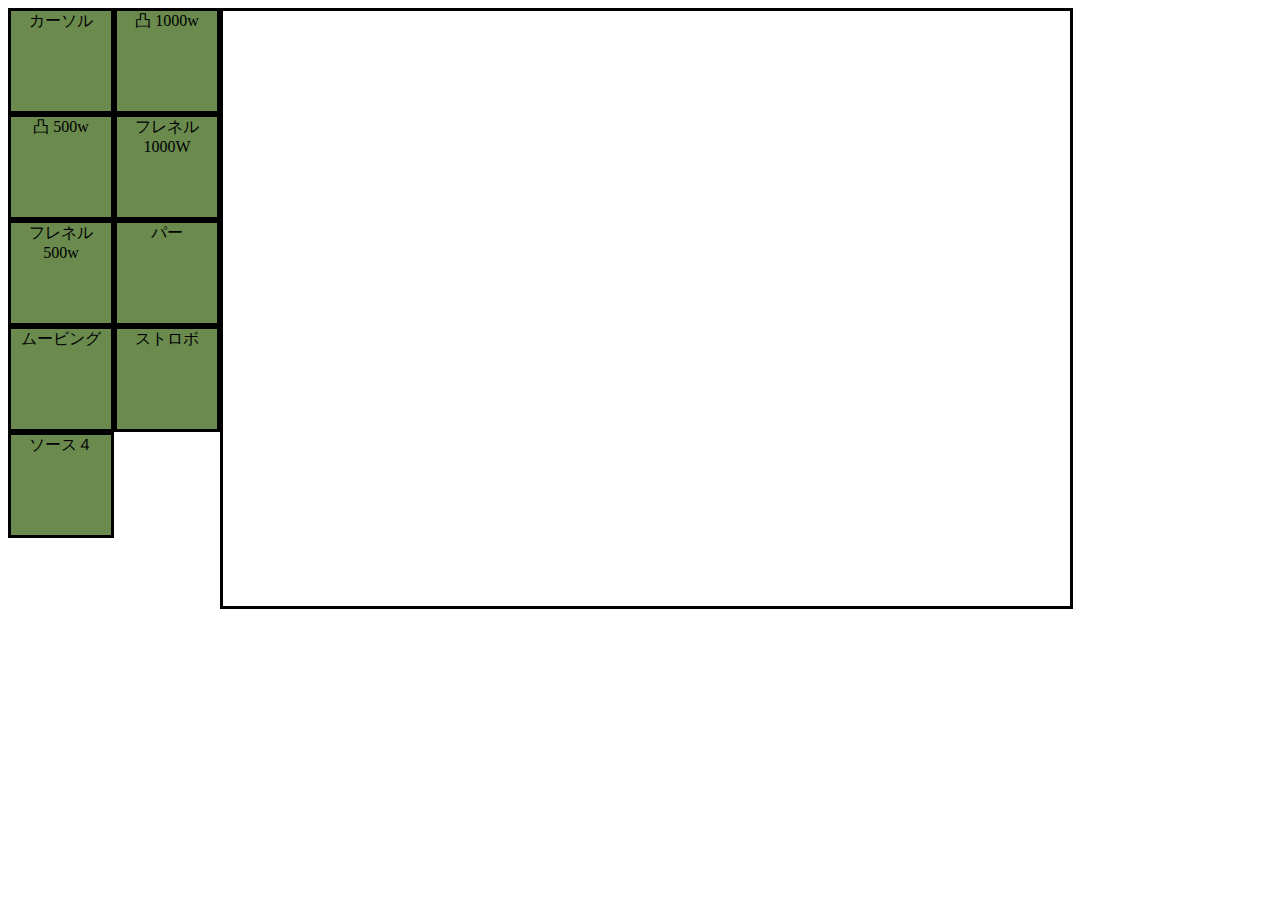
==== index.html @ 779aa605 "no message" ====
<!DOCTYPE html>
<html>
<head>
<meta http-equiv="X-UA-Compatible" content="IE=edge">
  <meta charset="utf-8">
  <title>LBT Planner</title>
  <meta name="viewport" content="width=device-width, initial-scale=1">
  <!--[if lt IE 9]>
  <script src="//cdnjs.cloudflare.com/ajax/libs/html5shiv/3.7.2/html5shiv.min.js"></script>
  <script src="//cdnjs.cloudflare.com/ajax/libs/respond.js/1.4.2/respond.min.js"></script>
  <![endif]-->
  <link href="./resource/style.css" rel="stylesheet" type="text/css">

</head>
<body>
  <div id="control">
    <div id="light-parts">
      <div id="cursor" class="toutai" onclick="activeToutai='cursor'";>カーソル</div>
      <div id="totu" class="toutai" onclick="activeToutai='totu'">凸 1000w</div>
      <div id="totu500" class="toutai" onclick="activeToutai='totu500'">凸 500w</div>
      <div id="fure" class="toutai" onclick="activeToutai='fure'">フレネル 1000W</div>
      <div id="fure500" class="toutai">フレネル 500w</div>
      <div id="par" class="toutai">パー</div>
      <div id="moving" class="toutai">ムービング</div>
      <div id="strobo" class="toutai">ストロボ</div>
      <div id="source" class="toutai">ソース４</div>
      <div id=""></div>
    </div>
  </div>
  <canvas id="main" class="canvas-area" width="847" height="595"></canvas>


  <!-- ポップアップメニュー -->
  <div class="background-popup">  <!-- 背景のサステンプレート選択 -->
    <div class="background-close-botton" onclick="$('.background-popup').css('display','none')">×</div>
    <div class="background-bottom" onclick="drowBackground('lisa')">LiSA  視聴覚</div>
    <div class="background-bottom">LiSA  体育館</div>
  </div>


<!-- SCRIPTS -->
<script src="./resource/fabric.js"></script>
<script src="./resource/main.js"></script>
<script src="./resource/background.js"></script>
<!-- <script src="http://cdnjs.cloudflare.com/ajax/libs/jquery/2.1.1/jquery.min.js"></script> -->
<script src="https://code.jquery.com/jquery-2.2.4.min.js" integrity="sha256-BbhdlvQf/xTY9gja0Dq3HiwQF8LaCRTXxZKRutelT44=" crossorigin="anonymous"></script>
<script>
// サイドメニューの表示関連のスクリプト
</script>
</body>
</html>
---- resource/style.css ----
/*LBT Planner Style CSS*/

div.canvas-container {
  box-sizing: border-box;
  width: 847px;
  height: 595px;
  float:left;
}
canvas{
  border: solid 3px #000;
}

#control{
  box-sizing: border-box;
  float:left;
  width: 212px;
  height: 595px;
  /*border: solid 3px #000;*/
}
.toutai{
  float:left;
  height: 100px;
  width: 100px;
  border: solid 3px #000;
  text-align: center;
  background-color: rgb(106, 138, 78);
}
.toutai:hover{
  background-color: rgb(99, 10, 252);
}

.canvas-area{
  float:left;
}

/*サイドメニュー関連のスタイル*/
#settings{
  box-sizing: border-box;
  /*float:left;*/
  width: 212px;
  height: 595px;
  display: none;
}

#menu{
  box-sizing: border-box;
  /*float:left;*/
  width: 212px;
  height: 56px;
}
.menu-botton{
  float:left;
  width: 100px;
  height: 50px;
  border: solid 3px #000;
  text-align: center;
  background-color: rgb(46, 193, 94);
}
.menu-botton:hover{
  background-color: rgb(17, 73, 29);
}
.side-contents{
  float: left;
}
.settings-botton{
  float:left;
  width: 100px;
  height:100px;
  border: solid 3px #000;
  text-align: center;
  background-color: rgb(46, 144, 193);
}



/*ポップアップ関連*/
.background-popup{
  position: absolute;
  top: 50px;
  left: 300px;

  height: 500px;
  width: 800px;
  background-color: rgb(209, 128, 9);
  display: none;
  opacity: 1;
}

.background-bottom{
  box-sizing: border-box;
  display: block;
  float:left;
  width:350px;
  height:100px;

  margin:30px 25px;

  border: solid 3px #000;
  text-align: center;
  background-color: rgb(106, 46, 193);
}

.background-close-botton{
  display: block;
  float: left;
  padding-left: 720px;
  height: 50px;
  width: 50px;
  text-align: center;
  font-size:5em;
}
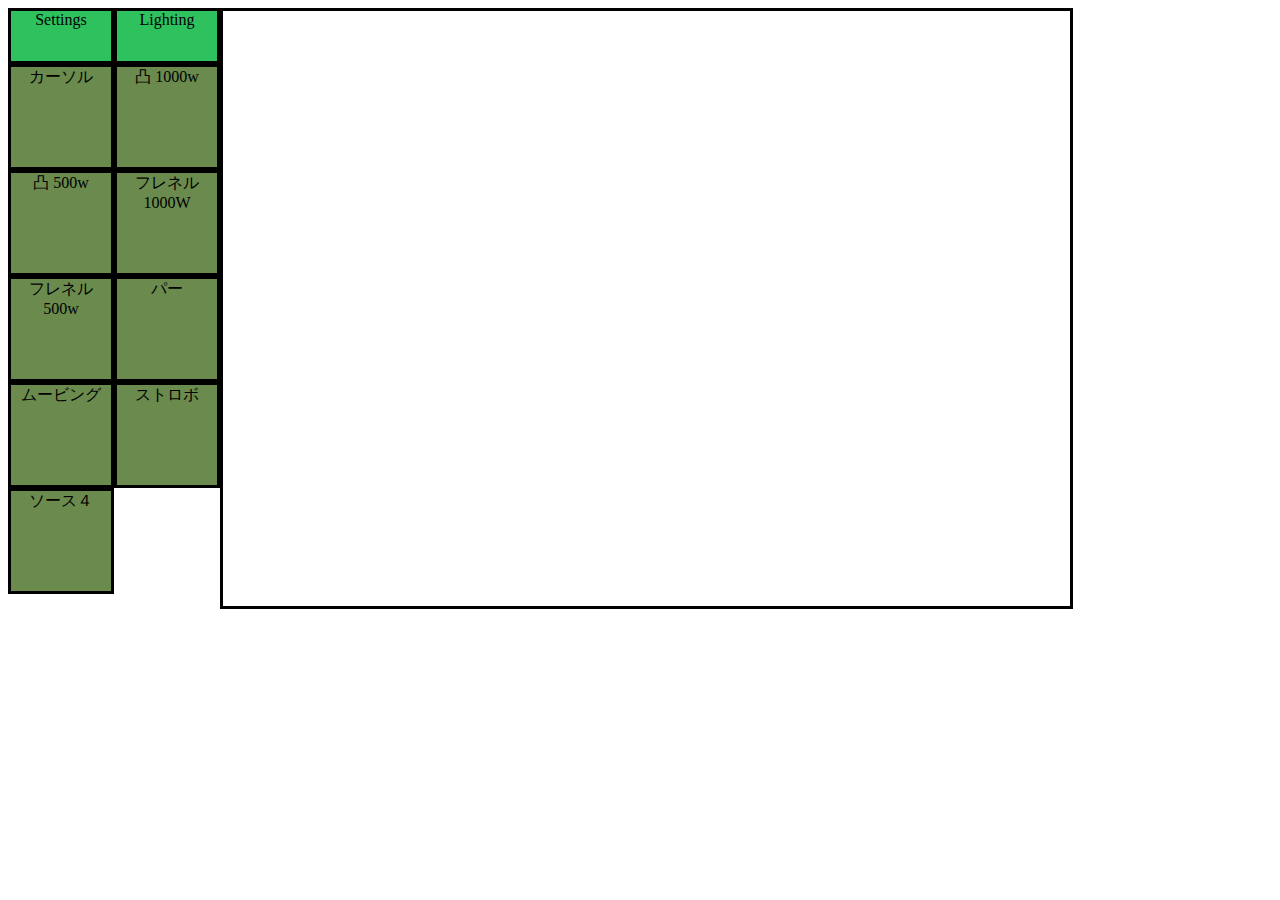
==== commit bac4ed53: "Merge branch 'gh-pages' into develop" ====
--- a/index.html
+++ b/index.html
@@ -13,18 +13,26 @@
 
 </head>
 <body>
-  <div id="control">
-    <div id="light-parts">
-      <div id="cursor" class="toutai" onclick="activeToutai='cursor'";>カーソル</div>
-      <div id="totu" class="toutai" onclick="activeToutai='totu'">凸 1000w</div>
-      <div id="totu500" class="toutai" onclick="activeToutai='totu500'">凸 500w</div>
-      <div id="fure" class="toutai" onclick="activeToutai='fure'">フレネル 1000W</div>
-      <div id="fure500" class="toutai">フレネル 500w</div>
-      <div id="par" class="toutai">パー</div>
-      <div id="moving" class="toutai">ムービング</div>
-      <div id="strobo" class="toutai">ストロボ</div>
-      <div id="source" class="toutai">ソース４</div>
-      <div id=""></div>
+  <div class="side-contents">
+    <div id="menu">
+      <div class="setting-menu menu-botton" onclick="$('#settings').css('display','block');$('#control').css('display','none')">Settings</div>
+      <div class="ligting-menu menu-botton" onclick="$('#control').css('display','block');$('#settings').css('display','none')">Lighting</div>
+    </div>
+    <div id="settings">
+      <div id="background-image-set" class="settings-botton" onclick="$('.background-popup').css('display','block')">背景バトンセット</div>
+    </div>
+    <div id="control">
+      <div id="light-parts">
+        <div id="cursor" class="toutai" onclick="activeToutaiChange('cursor')">カーソル</div>
+        <div id="totu" class="toutai" onclick="activeToutaiChange('totu')">凸 1000w</div>
+        <div id="totu500" class="toutai" onclick="activeToutaiChange('totu500')">凸 500w</div>
+        <div id="fure" class="toutai" onclick="activeToutaiChange('fure')">フレネル 1000W</div>
+        <div id="fure500" class="toutai">フレネル 500w</div>
+        <div id="par" class="toutai">パー</div>
+        <div id="moving" class="toutai">ムービング</div>
+        <div id="strobo" class="toutai">ストロボ</div>
+        <div id="source" class="toutai">ソース４</div>
+      </div>
     </div>
   </div>
   <canvas id="main" class="canvas-area" width="847" height="595"></canvas>
@@ -45,7 +53,9 @@
 <!-- <script src="http://cdnjs.cloudflare.com/ajax/libs/jquery/2.1.1/jquery.min.js"></script> -->
 <script src="https://code.jquery.com/jquery-2.2.4.min.js" integrity="sha256-BbhdlvQf/xTY9gja0Dq3HiwQF8LaCRTXxZKRutelT44=" crossorigin="anonymous"></script>
 <script>
-// サイドメニューの表示関連のスクリプト
+  $('#settings').css('display','none');
+</script>
+<script>
 </script>
 </body>
 </html>
--- a/resource/style.css
+++ b/resource/style.css
@@ -33,13 +33,11 @@
   float:left;
 }
 
-/*サイドメニュー関連のスタイル*/
 #settings{
   box-sizing: border-box;
   /*float:left;*/
   width: 212px;
   height: 595px;
-  display: none;
 }
 
 #menu{
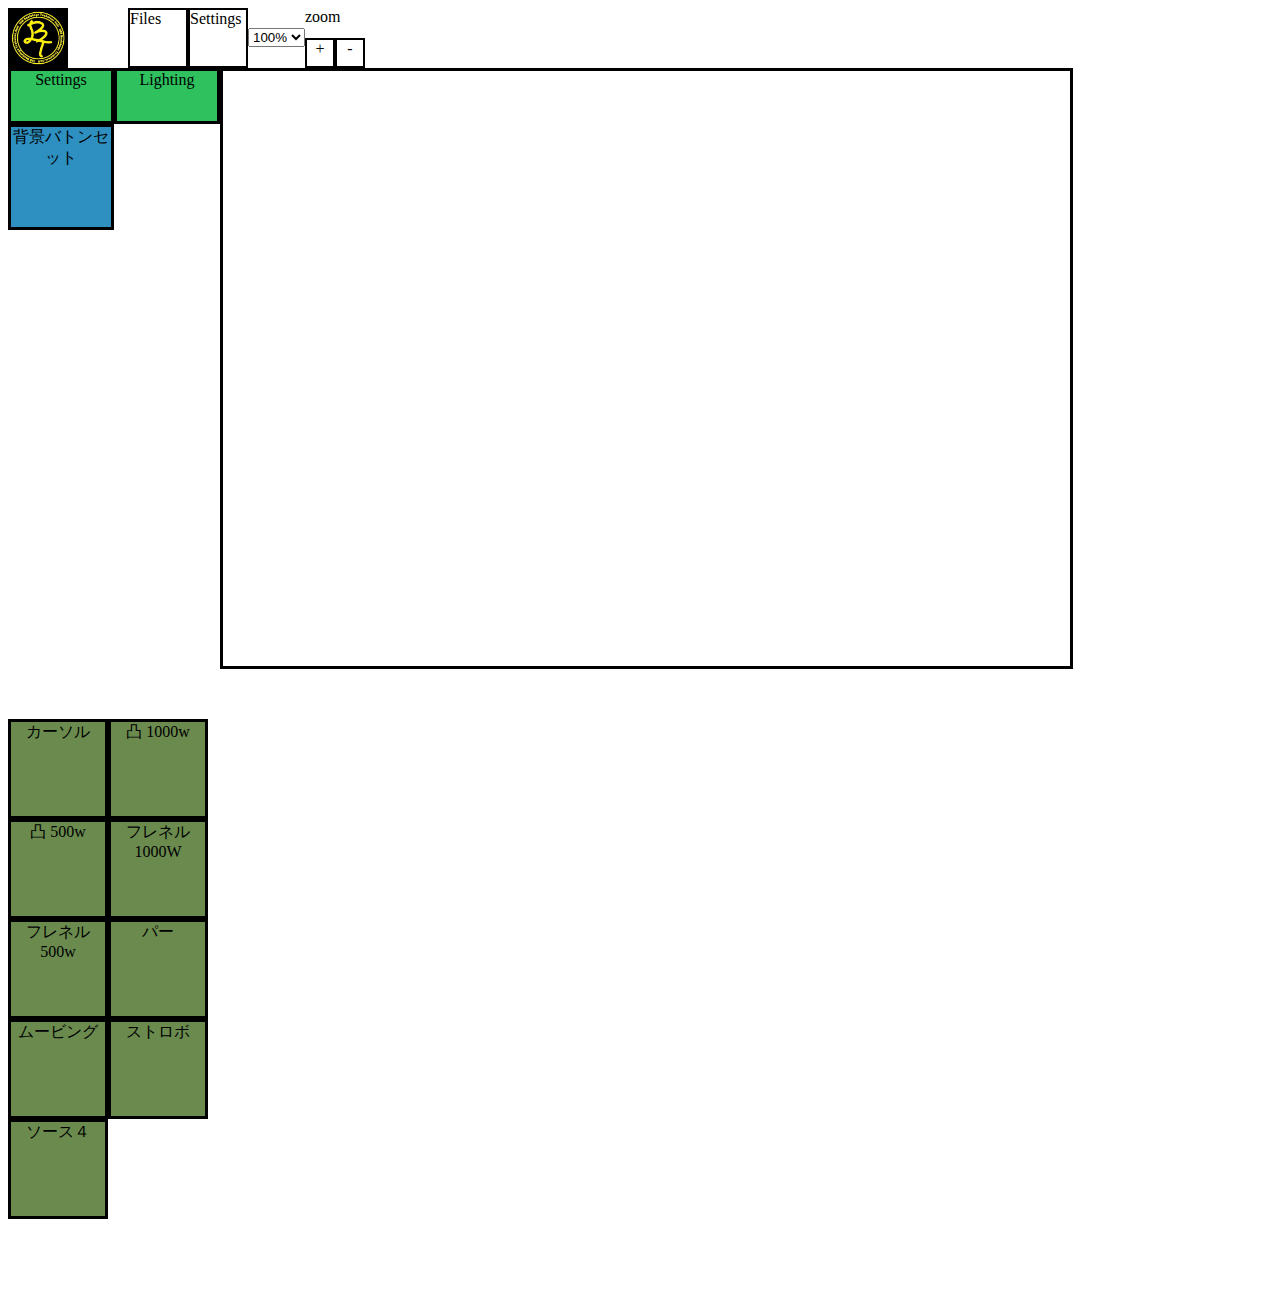
==== commit 9f72f336: "[add][update]ズーム機能の実装、UI上部にヘッダーバーを作ることを決定(UIはdrow.ioを参考にする)" ====
--- a/index.html
+++ b/index.html
@@ -13,20 +13,69 @@
 
 </head>
 <body>
+  <div>
+    <div class="header-bar">
+      <div class="h-logo">
+        <img src="./resource/logo.jpg" class="h-logo-img"/>
+      </div>
+      <div class="h-file h-botton">
+        Files
+      </div>
+      <div class="h-settings h-botton">
+        Settings
+      </div>
+      <div class="h-zoom-pull">
+        <form>
+          <select class="h-zoom-pull-value">
+            <option value="10">10%</option>
+            <option value="20">20%</option>
+            <option value="30">30%</option>
+            <option value="40">40%</option>
+            <option value="50">50%</option>
+            <option value="60">60%</option>
+            <option value="70">70%</option>
+            <option value="80">80%</option>
+            <option value="90">90%</option>
+            <option value="100" selected>100%</option>
+            <option value="110">110%</option>
+            <option value="120">120%</option>
+            <option value="130">130%</option>
+            <option value="140">140%</option>
+            <option value="150">150%</option>
+            <option value="160">160%</option>
+            <option value="170">170%</option>
+            <option value="180">180%</option>
+            <option value="190">190%</option>
+          </select>
+        </form>
+      </div>
+      <div class="h-zoom">
+        <div class="h-zoom-blank">
+          zoom
+        </div>
+        <div class="h-zoom-p">
+          +
+        </div>
+        <div class="h-zoom-m">
+          -
+        </div>
+      </div>
+    </div>
+  </div>
   <div class="side-contents">
     <div id="menu">
-      <div class="setting-menu menu-botton" onclick="$('#settings').css('display','block');$('#control').css('display','none')">Settings</div>
-      <div class="ligting-menu menu-botton" onclick="$('#control').css('display','block');$('#settings').css('display','none')">Lighting</div>
+      <div class="setting-menu menu-botton" >Settings</div>
+      <div class="ligting-menu menu-botton" >Lighting</div>
     </div>
     <div id="settings">
-      <div id="background-image-set" class="settings-botton" onclick="$('.background-popup').css('display','block')">背景バトンセット</div>
+      <div id="background-image-set" class="settings-botton" >背景バトンセット</div>
     </div>
     <div id="control">
       <div id="light-parts">
-        <div id="cursor" class="toutai" onclick="activeToutaiChange('cursor')">カーソル</div>
-        <div id="totu" class="toutai" onclick="activeToutaiChange('totu')">凸 1000w</div>
-        <div id="totu500" class="toutai" onclick="activeToutaiChange('totu500')">凸 500w</div>
-        <div id="fure" class="toutai" onclick="activeToutaiChange('fure')">フレネル 1000W</div>
+        <div id="cursor" class="toutai" >カーソル</div>
+        <div id="totu" class="toutai" >凸 1000w</div>
+        <div id="totu500" class="toutai" >凸 500w</div>
+        <div id="fure" class="toutai" >フレネル 1000W</div>
         <div id="fure500" class="toutai">フレネル 500w</div>
         <div id="par" class="toutai">パー</div>
         <div id="moving" class="toutai">ムービング</div>
@@ -40,22 +89,21 @@
 
   <!-- ポップアップメニュー -->
   <div class="background-popup">  <!-- 背景のサステンプレート選択 -->
-    <div class="background-close-botton" onclick="$('.background-popup').css('display','none')">×</div>
-    <div class="background-bottom" onclick="drowBackground('lisa')">LiSA  視聴覚</div>
+    <div class="background-close-botton" >×</div>
+    <div class="background-bottom" >LiSA  視聴覚</div>
     <div class="background-bottom">LiSA  体育館</div>
   </div>
 
 
 <!-- SCRIPTS -->
 <script src="./resource/fabric.js"></script>
-<script src="./resource/main.js"></script>
+<script src="./resource/main2.js"></script>
 <script src="./resource/background.js"></script>
 <!-- <script src="http://cdnjs.cloudflare.com/ajax/libs/jquery/2.1.1/jquery.min.js"></script> -->
-<script src="https://code.jquery.com/jquery-2.2.4.min.js" integrity="sha256-BbhdlvQf/xTY9gja0Dq3HiwQF8LaCRTXxZKRutelT44=" crossorigin="anonymous"></script>
+<!-- <script src="https://code.jquery.com/jquery-2.2.4.min.js" integrity="sha256-BbhdlvQf/xTY9gja0Dq3HiwQF8LaCRTXxZKRutelT44=" crossorigin="anonymous"></script> -->
+<script src="./resource/jquery-2.2.4.min.js"></script>
 <script>
   $('#settings').css('display','none');
 </script>
-<script>
-</script>
 </body>
 </html>
--- a/resource/style.css
+++ b/resource/style.css
@@ -18,6 +18,7 @@
   /*border: solid 3px #000;*/
 }
 .toutai{
+  box-sizing: border-box;
   float:left;
   height: 100px;
   width: 100px;
@@ -69,8 +70,54 @@
   background-color: rgb(46, 144, 193);
 }
 
-
-
+/*ヘッダーバー関連*/
+.header-bar{
+  height: 60px;
+  width: 100%
+}
+.h-logo{
+  box-sizing: border-box;
+  height: 60px;
+  width: 60px;
+  margin-right: 60px;
+  border: solid 2px #000;
+  float: left;
+}
+.h-logo-img{
+  width: 100%;
+  height: 100%;
+}
+.h-botton{
+  box-sizing: border-box;
+  height: 60px;
+  width: 60px;
+  border: solid 2px #000;
+  display: block;
+  float: left;
+}
+.h-zoom-pull-value{
+  display: block;
+  float: left;
+  margin-top:20px;
+}
+.h-zoom{
+  box-sizing: border-box;
+  height: 60px;
+  width: 100px;
+  float: left;
+}
+.h-zoom-blank{
+  box-sizing: border-box;
+  height: 30px;
+}
+.h-zoom-p,.h-zoom-m{
+  box-sizing: border-box;
+  height: 30px;
+  width: 30px;
+  float: left;
+  text-align: center;
+  border: solid 2px #000;
+}
 /*ポップアップ関連*/
 .background-popup{
   position: absolute;
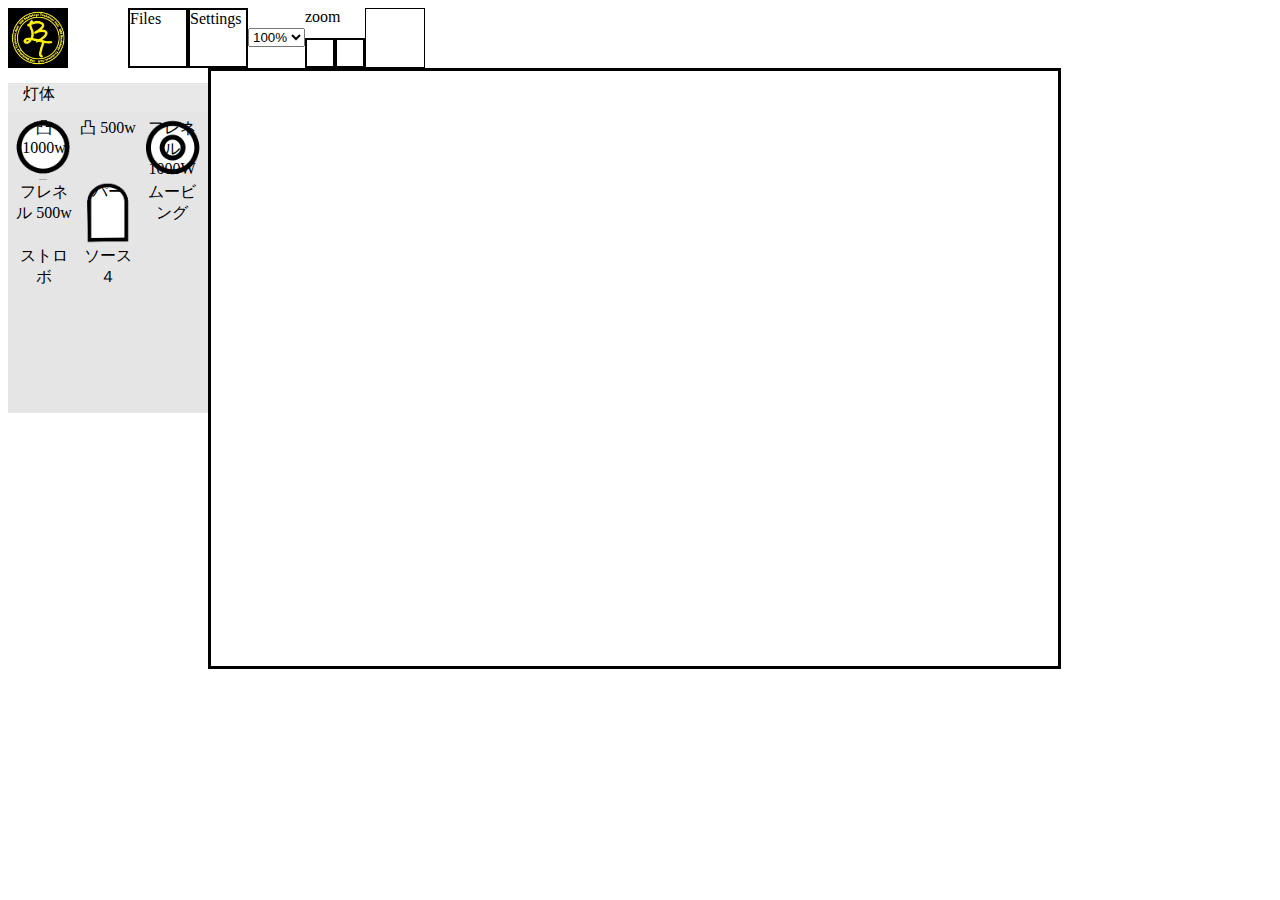
==== commit e2474ee7: "[add][update]右クリックメニューの実装、コピペ周りを要検証。背景を追加した、灯体はSVGで置くことに変更" ====
--- a/index.html
+++ b/index.html
@@ -10,19 +10,27 @@
   <script src="//cdnjs.cloudflare.com/ajax/libs/respond.js/1.4.2/respond.min.js"></script>
   <![endif]-->
   <link href="./resource/style.css" rel="stylesheet" type="text/css">
+  <!-- iconfont -->
+  <link rel="stylesheet" href="./resource/font/font-awesome-4.7.0/css/font-awesome.min.css">
 
 </head>
 <body>
-  <div>
+  <!-- ヘッダーメニュー -->
     <div class="header-bar">
       <div class="h-logo">
         <img src="./resource/logo.jpg" class="h-logo-img"/>
       </div>
       <div class="h-file h-botton">
-        Files
+        <i class="fa fa-file fa-2x"></i>
+        <div class="h-file-text">
+          Files
+        </div>
       </div>
       <div class="h-settings h-botton">
-        Settings
+        <i class="fa fa-cog h-setting-icon fa-2x"></i>
+        <div class="h-setting-text">
+          Settings
+        </div>
       </div>
       <div class="h-zoom-pull">
         <form>
@@ -54,37 +62,80 @@
           zoom
         </div>
         <div class="h-zoom-p">
-          +
+          <i class="fa fa-search-plus fa-2x"></i>
         </div>
         <div class="h-zoom-m">
-          -
+          <i class="fa fa-search-minus fa-2x"></i>
         </div>
       </div>
+      <div class="h-delete-objects">
+        <i class="fa fa-trash-o fa-2x"></i>
+      </div>
+    </div>
+
+
+  <!-- サイドメニュー -->
+  <div class="side-contents">
+    <div class="s-light-parts-title">
+      <i class="s-light-parts-title-icon fa fa-caret-down fa-lg"></i>
+      <div class="s-light-parts-title-text">
+        灯体
+      </div>
+    </div>
+    <div class="s-light-parts-contents">
+      <div class="totu toutai" >凸 1000w</div>
+      <div class="totu500 toutai" >凸 500w</div>
+      <div class="fure toutai" >フレネル 1000W</div>
+      <div class="fure500 toutai">フレネル 500w</div>
+      <div class="par toutai">パー</div>
+      <div class="moving toutai">ムービング</div>
+      <div class="strobo toutai">ストロボ</div>
+      <div class="source4 toutai">ソース４</div>
     </div>
   </div>
-  <div class="side-contents">
-    <div id="menu">
-      <div class="setting-menu menu-botton" >Settings</div>
-      <div class="ligting-menu menu-botton" >Lighting</div>
-    </div>
-    <div id="settings">
-      <div id="background-image-set" class="settings-botton" >背景バトンセット</div>
-    </div>
-    <div id="control">
-      <div id="light-parts">
-        <div id="cursor" class="toutai" >カーソル</div>
-        <div id="totu" class="toutai" >凸 1000w</div>
-        <div id="totu500" class="toutai" >凸 500w</div>
-        <div id="fure" class="toutai" >フレネル 1000W</div>
-        <div id="fure500" class="toutai">フレネル 500w</div>
-        <div id="par" class="toutai">パー</div>
-        <div id="moving" class="toutai">ムービング</div>
-        <div id="strobo" class="toutai">ストロボ</div>
-        <div id="source" class="toutai">ソース４</div>
-      </div>
-    </div>
-  </div>
+
+  <!-- メインフィールド -->
   <canvas id="main" class="canvas-area" width="847" height="595"></canvas>
+  <!-- <img src="./resource/img/plan-base.png" id="my-image" class="preLoad-img"> -->
+  <img src="./resource/svg/base.svg" id="my-image" class="preLoad-img">
+
+
+  <!-- 右クリックメニュー -->
+  <table class="right-click-menu">
+    <tr class="rc-copy rc-menu">
+      <td class="icon">
+        <i class="fa fa-copy fa-lg rc-icon"></i>
+      </td>
+      <td class="text-l">
+        コピー
+      </td>
+      <td class="text-r">
+        Ctrl+C
+      </td>
+    </tr>
+    <tr class="rc-paste rc-menu">
+      <td class="icon">
+        <i class="fa fa-paste fa-lg rc-icon"></i>
+      </td>
+      <td class="text-l">
+        ペースト
+      </td>
+      <td class="text-r">
+        Ctrl+V
+      </td>
+    </tr>
+    <tr class="rc-delete rc-menu">
+      <td class="icon">
+        <i class="fa fa-trash-o fa-lg rc-icon"></i>
+      </td>
+      <td class="text-l">
+        削除
+      </td>
+      <td class="text-r">
+        Delete
+      </td>
+    </tr>
+  </table>
 
 
   <!-- ポップアップメニュー -->
--- a/resource/style.css
+++ b/resource/style.css
@@ -1,74 +1,4 @@
 /*LBT Planner Style CSS*/
-
-div.canvas-container {
-  box-sizing: border-box;
-  width: 847px;
-  height: 595px;
-  float:left;
-}
-canvas{
-  border: solid 3px #000;
-}
-
-#control{
-  box-sizing: border-box;
-  float:left;
-  width: 212px;
-  height: 595px;
-  /*border: solid 3px #000;*/
-}
-.toutai{
-  box-sizing: border-box;
-  float:left;
-  height: 100px;
-  width: 100px;
-  border: solid 3px #000;
-  text-align: center;
-  background-color: rgb(106, 138, 78);
-}
-.toutai:hover{
-  background-color: rgb(99, 10, 252);
-}
-
-.canvas-area{
-  float:left;
-}
-
-#settings{
-  box-sizing: border-box;
-  /*float:left;*/
-  width: 212px;
-  height: 595px;
-}
-
-#menu{
-  box-sizing: border-box;
-  /*float:left;*/
-  width: 212px;
-  height: 56px;
-}
-.menu-botton{
-  float:left;
-  width: 100px;
-  height: 50px;
-  border: solid 3px #000;
-  text-align: center;
-  background-color: rgb(46, 193, 94);
-}
-.menu-botton:hover{
-  background-color: rgb(17, 73, 29);
-}
-.side-contents{
-  float: left;
-}
-.settings-botton{
-  float:left;
-  width: 100px;
-  height:100px;
-  border: solid 3px #000;
-  text-align: center;
-  background-color: rgb(46, 144, 193);
-}
 
 /*ヘッダーバー関連*/
 .header-bar{
@@ -95,6 +25,9 @@
   display: block;
   float: left;
 }
+i.h-setting-icon{
+  size:10px;
+}
 .h-zoom-pull-value{
   display: block;
   float: left;
@@ -103,12 +36,14 @@
 .h-zoom{
   box-sizing: border-box;
   height: 60px;
-  width: 100px;
+  width: 60px;
   float: left;
 }
 .h-zoom-blank{
   box-sizing: border-box;
   height: 30px;
+  width: 60px;
+  float: left;
 }
 .h-zoom-p,.h-zoom-m{
   box-sizing: border-box;
@@ -117,8 +52,142 @@
   float: left;
   text-align: center;
   border: solid 2px #000;
-}
-/*ポップアップ関連*/
+  float: left;
+}
+.h-delete-objects{
+  box-sizing: border-box;
+  width: 60px;
+  height: 60px;
+  float: left;
+  border: solid 1px #000;
+}
+
+/* サイドメニュー関連 */
+.side-contents{
+  box-sizing: border-box;
+  float: left;
+  width: 200px;
+}
+.s-light-parts-title{
+  box-sizing: border-box;
+  height: 30px;
+  width: 200px;
+  background-color: #e8e8e8;
+  border-top: #e5e5e5 solid 1px;
+  border-bottom: #e5e5e5 solid 1px;
+  margin-top: 15px;
+  padding-left: 5px;
+}
+.s-light-parts-title-icon{
+  float: left;
+  padding-left: 5px;
+}
+.s-light-parts-title-text{
+  float: left;
+  padding-left: 10px;
+}
+.s-light-parts-title:hover{
+  background-color: #c5c5c5;
+}
+.s-light-parts-contents{
+  width: 200px;
+  height: 300px;
+  box-sizing: border-box;
+  padding: 4px;
+  background-color: #e5e5e5;
+}
+.toutai{
+  box-sizing: border-box;
+  float:left;
+  height: 64px;
+  width: 64px;
+  text-align: center;
+  background-color: #e5e5e5;
+  border: solid 1px #e5e5e5;
+  border-radius: 3px;
+}
+.toutai:hover{
+  background-color: #c5c5c5;
+  border: solid #000 1px;
+}
+  /* 灯体 */
+  .totu{
+    background-image: url("./img/totu.png");
+    background-size: contain;
+  }
+  .totu500{
+    background-image: url("./img/totu500.png");
+    background-size: contain;
+  }
+  .fure{
+    background-image: url("./img/fure.png");
+    background-size: contain;
+  }
+  .fure500{
+    background-image: url("./img/fure500.png");
+    background-size: contain;
+  }
+  .par{
+    background-image: url("./img/par.png");
+    background-size: contain;
+  }
+  .moving{
+    background-image: url("./img/moving.png");
+    background-size: contain;
+  }
+  .strobo{
+    background-image: url("./img/strobo.png");
+    background-size: contain;
+  }
+  .source4{
+    background-image: url("./img/source4.png");
+    background-size: contain;
+  }
+/* メインフィールド */
+.canvas-area{
+  float:left;
+}
+div.canvas-container {
+  box-sizing: border-box;
+  width: 847px;
+  height: 595px;
+  float:left;
+}
+canvas{
+  border: solid 3px #000;
+}
+canvas.lower-canvas{
+  background:rgb(182, 182, 182);
+}
+
+/* 右クリックメニュー */
+.right-click-menu{
+  display: none;
+
+  position: fixed;
+  background: #fff;
+}
+.right-click-menu td{
+  border: 0px  solid;
+  margin: 0px;
+}
+.rc-menu{
+  width: 240px;
+  height: 30px;
+  background: #FFF;
+  margin-left: 8px;
+}
+.icon{
+  width: 20px;
+}
+.text-l{
+  width: 80px;
+  padding-left: 8px;
+}
+tr > td:hover{
+  background-color: #e5e5e5;
+}
+/* ポップアップ関連 */
 .background-popup{
   position: absolute;
   top: 50px;
@@ -130,21 +199,16 @@
   display: none;
   opacity: 1;
 }
-
 .background-bottom{
   box-sizing: border-box;
   display: block;
   float:left;
   width:350px;
   height:100px;
-
   margin:30px 25px;
-
   border: solid 3px #000;
-  text-align: center;
   background-color: rgb(106, 46, 193);
 }
-
 .background-close-botton{
   display: block;
   float: left;
@@ -154,3 +218,8 @@
   text-align: center;
   font-size:5em;
 }
+
+/* プリロード画像 */
+.preLoad-img{
+  display: none;
+}
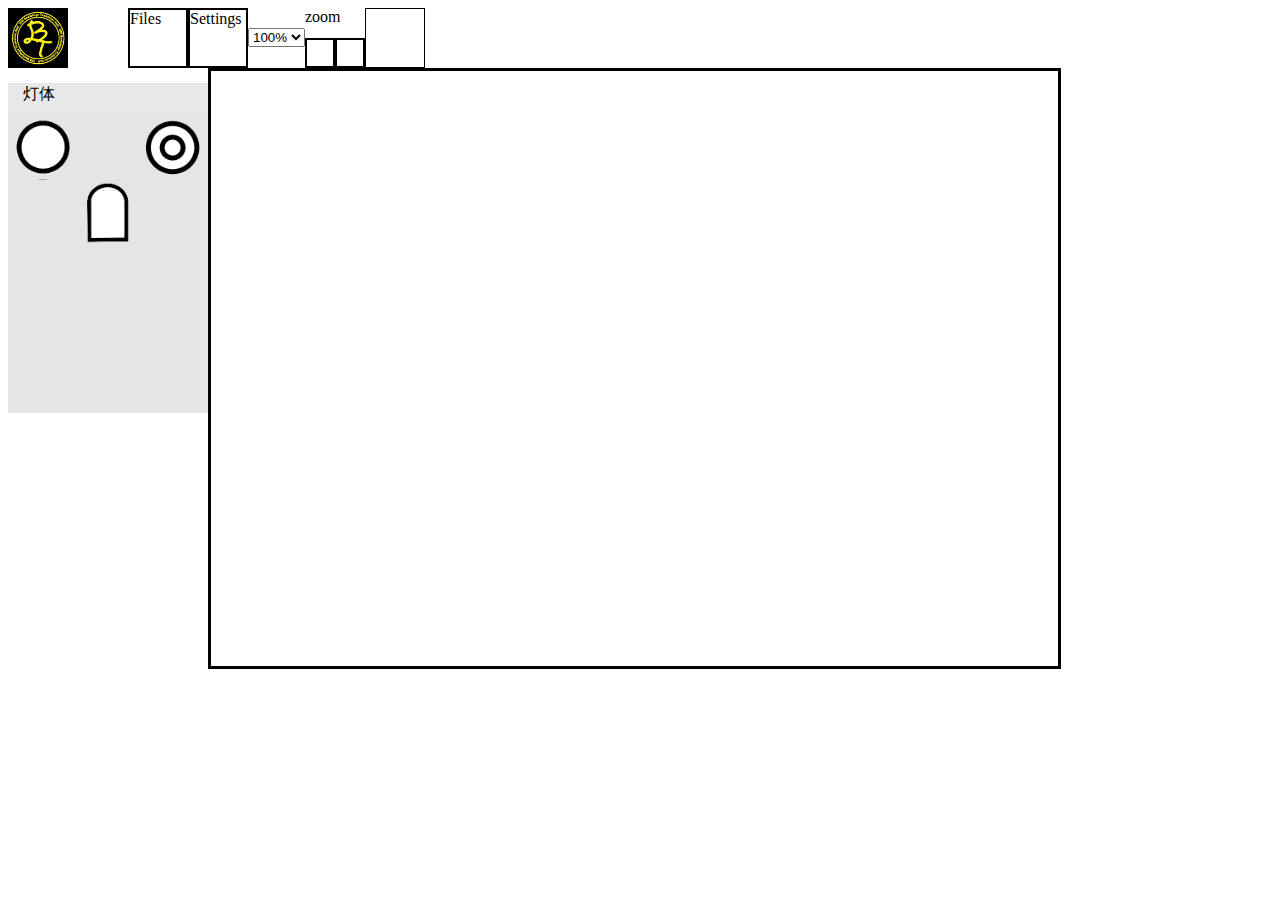
==== commit 36f8a92f: "[update]プルダウンメニューの拡大倍率の数値を大まかに変更" ====
--- a/index.html
+++ b/index.html
@@ -35,25 +35,14 @@
       <div class="h-zoom-pull">
         <form>
           <select class="h-zoom-pull-value">
-            <option value="10">10%</option>
-            <option value="20">20%</option>
-            <option value="30">30%</option>
-            <option value="40">40%</option>
-            <option value="50">50%</option>
-            <option value="60">60%</option>
-            <option value="70">70%</option>
-            <option value="80">80%</option>
-            <option value="90">90%</option>
             <option value="100" selected>100%</option>
-            <option value="110">110%</option>
             <option value="120">120%</option>
-            <option value="130">130%</option>
             <option value="140">140%</option>
-            <option value="150">150%</option>
             <option value="160">160%</option>
-            <option value="170">170%</option>
             <option value="180">180%</option>
-            <option value="190">190%</option>
+            <option value="200">200%</option>
+            <option value="220">220%</option>
+            <option value="240">240%</option>
           </select>
         </form>
       </div>
@@ -83,21 +72,21 @@
       </div>
     </div>
     <div class="s-light-parts-contents">
-      <div class="totu toutai" >凸 1000w</div>
-      <div class="totu500 toutai" >凸 500w</div>
-      <div class="fure toutai" >フレネル 1000W</div>
-      <div class="fure500 toutai">フレネル 500w</div>
-      <div class="par toutai">パー</div>
-      <div class="moving toutai">ムービング</div>
-      <div class="strobo toutai">ストロボ</div>
-      <div class="source4 toutai">ソース４</div>
+      <div class="totu toutai" ></div>
+      <div class="totu500 toutai" ></div>
+      <div class="fure toutai" ></div>
+      <div class="fure500 toutai"></div>
+      <div class="par toutai"></div>
+      <div class="moving toutai"></div>
+      <div class="strobo toutai"></div>
+      <div class="source4 toutai"></div>
     </div>
   </div>
 
   <!-- メインフィールド -->
   <canvas id="main" class="canvas-area" width="847" height="595"></canvas>
   <!-- <img src="./resource/img/plan-base.png" id="my-image" class="preLoad-img"> -->
-  <img src="./resource/svg/base.svg" id="my-image" class="preLoad-img">
+  <img src="./resource/svg/base-2.svg" id="my-image" class="preLoad-img">
 
 
   <!-- 右クリックメニュー -->
@@ -135,6 +124,17 @@
         Delete
       </td>
     </tr>
+    <tr class="rc-group rc-menu">
+      <td class="icon">
+        <i class="fa fa-object-group fa-lg rc-icon"></i>
+      </td>
+      <td class="text-l">
+        グループ化
+      </td>
+      <td class="text-r">
+        Ctrl+G
+      </td>
+    </tr>
   </table>
 
 
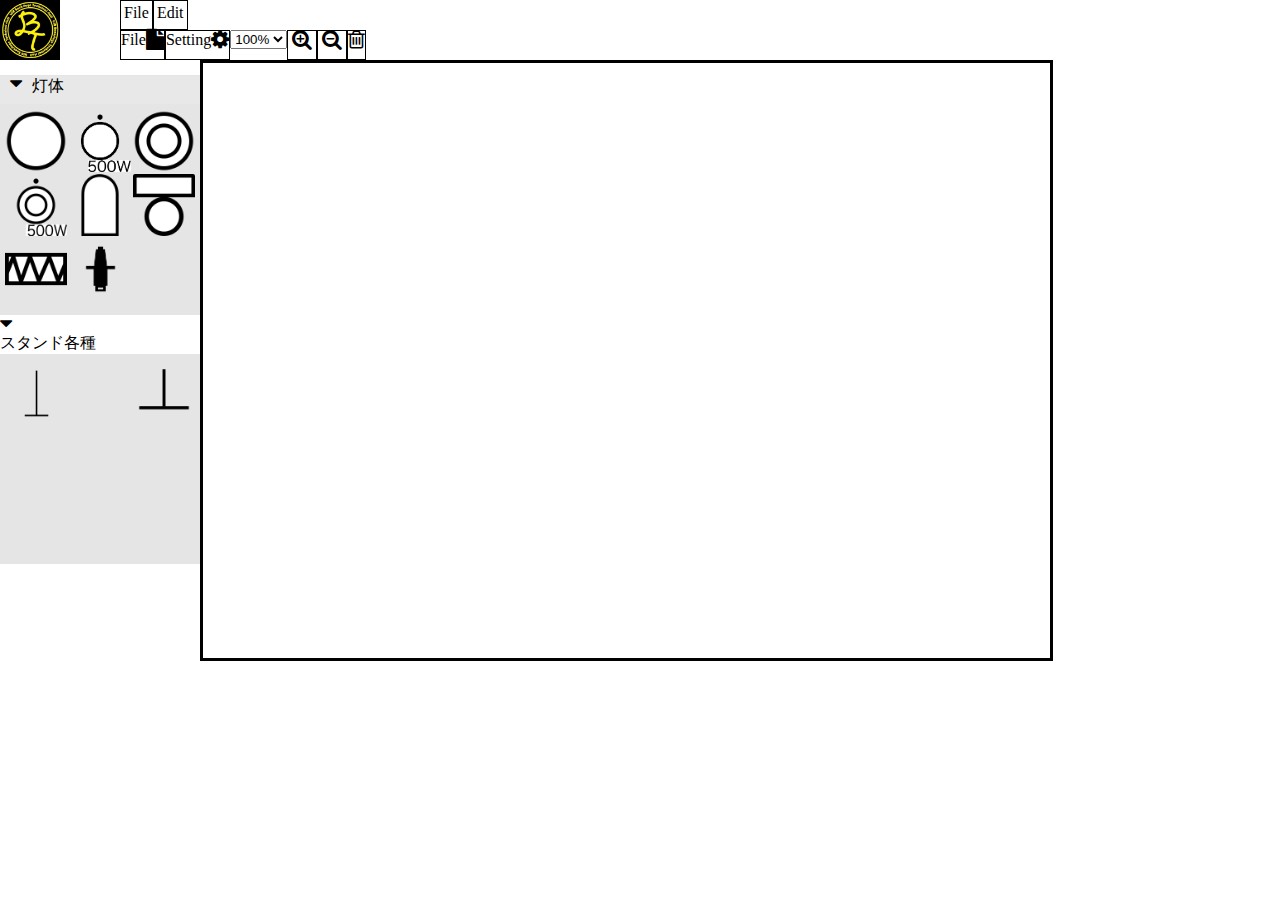
==== commit 130929a3: "Merge branch 'feature/UI_html' into origin/develop" ====
--- a/index.html
+++ b/index.html
@@ -18,68 +18,78 @@
   <!-- ヘッダーメニュー -->
     <div class="header-bar">
       <div class="h-logo">
-        <img src="./resource/logo.jpg" class="h-logo-img"/>
+        <img src="./resource/img/logo.jpg" class="h-logo-img"/>
       </div>
-      <div class="h-file h-botton">
-        <i class="fa fa-file fa-2x"></i>
-        <div class="h-file-text">
-          Files
+      <div class="h-menu-bar-flame">
+        <div class="h-menu-bar">
+          <div class="hm-file hm-botton">File</div>
+          <div class="hm-edit hm-botton">Edit</div>
         </div>
-      </div>
-      <div class="h-settings h-botton">
-        <i class="fa fa-cog h-setting-icon fa-2x"></i>
-        <div class="h-setting-text">
-          Settings
+        <div class="h-control-bar">
+          <div class="h-file h-botton">
+            <i class="fa fa-file fa-lg"></i>
+            <div class="h-text">File</div>
+          </div>
+          <div class="h-settings h-botton">
+            <i class="fa fa-cog h-setting-icon fa-lg"></i>
+            <div class="h-text">Setting</div>
+          </div>
+          <div class="h-zoom-pull">
+            <form>
+              <select class="h-zoom-pull-value">
+                <option value="100" selected>100%</option>
+                <option value="120">120%</option>
+                <option value="140">140%</option>
+                <option value="160">160%</option>
+                <option value="180">180%</option>
+                <option value="200">200%</option>
+                <option value="220">220%</option>
+                <option value="240">240%</option>
+              </select>
+            </form>
+          </div>
+          <div class="h-zoom">
+            <div class="h-zoom-p">
+              <i class="fa fa-search-plus fa-lg"></i>
+            </div>
+            <div class="h-zoom-m">
+              <i class="fa fa-search-minus fa-lg"></i>
+            </div>
+          </div>
+          <div class="h-delete-objects h-botton">
+            <i class="fa fa-trash-o fa-lg"></i>
+          </div>
         </div>
-      </div>
-      <div class="h-zoom-pull">
-        <form>
-          <select class="h-zoom-pull-value">
-            <option value="100" selected>100%</option>
-            <option value="120">120%</option>
-            <option value="140">140%</option>
-            <option value="160">160%</option>
-            <option value="180">180%</option>
-            <option value="200">200%</option>
-            <option value="220">220%</option>
-            <option value="240">240%</option>
-          </select>
-        </form>
-      </div>
-      <div class="h-zoom">
-        <div class="h-zoom-blank">
-          zoom
-        </div>
-        <div class="h-zoom-p">
-          <i class="fa fa-search-plus fa-2x"></i>
-        </div>
-        <div class="h-zoom-m">
-          <i class="fa fa-search-minus fa-2x"></i>
-        </div>
-      </div>
-      <div class="h-delete-objects">
-        <i class="fa fa-trash-o fa-2x"></i>
       </div>
     </div>
 
 
   <!-- サイドメニュー -->
   <div class="side-contents">
-    <div class="s-light-parts-title">
-      <i class="s-light-parts-title-icon fa fa-caret-down fa-lg"></i>
-      <div class="s-light-parts-title-text">
-        灯体
-      </div>
+    <div class="s-light-parts-title s-title">
+      <i class="s-light-parts-title-icon fa fa-caret-down fa-lg icon"></i>
+      <div class="s-light-parts-title-text text">灯体</div>
     </div>
-    <div class="s-light-parts-contents">
-      <div class="totu toutai" ></div>
-      <div class="totu500 toutai" ></div>
-      <div class="fure toutai" ></div>
-      <div class="fure500 toutai"></div>
-      <div class="par toutai"></div>
-      <div class="moving toutai"></div>
-      <div class="strobo toutai"></div>
-      <div class="source4 toutai"></div>
+    <div class="s-light-parts-contents s-contents-area">
+      <div class="totu contents" ></div>
+      <div class="totu500 contents" ></div>
+      <div class="fure contents" ></div>
+      <div class="fure500 contents"></div>
+      <div class="par contents"></div>
+      <div class="moving contents"></div>
+      <div class="strobo contents"></div>
+      <div class="source4 contents"></div>
+    </div>
+    <div class="s-stand-title title">
+      <i class="s-light-parts-title-icon fa fa-caret-down fa-lg icon"></i>
+      <div class="s-stand-title-text text">スタンド各種</div>
+    </div>
+    <div class="s-stand-contents s-contents-area">
+      <div class="stand contents"></div>
+      <div class="tonbo contents"></div>
+      <div class="obeta contents"></div>
+      <div class="tras contents"></div>
+      <div class=" contents"></div>
     </div>
   </div>
 
@@ -90,69 +100,63 @@
 
 
   <!-- 右クリックメニュー -->
-  <table class="right-click-menu">
-    <tr class="rc-copy rc-menu">
-      <td class="icon">
-        <i class="fa fa-copy fa-lg rc-icon"></i>
-      </td>
-      <td class="text-l">
-        コピー
-      </td>
-      <td class="text-r">
-        Ctrl+C
-      </td>
-    </tr>
-    <tr class="rc-paste rc-menu">
-      <td class="icon">
-        <i class="fa fa-paste fa-lg rc-icon"></i>
-      </td>
-      <td class="text-l">
-        ペースト
-      </td>
-      <td class="text-r">
-        Ctrl+V
-      </td>
-    </tr>
-    <tr class="rc-delete rc-menu">
-      <td class="icon">
-        <i class="fa fa-trash-o fa-lg rc-icon"></i>
-      </td>
-      <td class="text-l">
-        削除
-      </td>
-      <td class="text-r">
-        Delete
-      </td>
-    </tr>
-    <tr class="rc-group rc-menu">
-      <td class="icon">
-        <i class="fa fa-object-group fa-lg rc-icon"></i>
-      </td>
-      <td class="text-l">
-        グループ化
-      </td>
-      <td class="text-r">
-        Ctrl+G
-      </td>
-    </tr>
-  </table>
+  <div class="right-click-menu">
+    <div class="rc-copy line">
+      <i class="fa fa-copy fa-lg icon"></i>
+      <div class="text-l">コピー</div>
+      <div class="text-r">Ctrl+C</div>
+    </div>
+    <div class="rc-paste line">
+      <i class="fa fa-trash-o fa-lg icon"></i>
+      <div class="text-l">貼り付け</div>
+      <div class="text-r">Ctrl+V</div>
+    </div>
+    <div class="rc-delete line">
+      <i class="fa fa-trash-o fa-lg icon"></i>
+      <div class="text-l">削除</div>
+      <div class="text-r">BackSpace</div>
+    </div>
+    <div class="rc-group line">
+      <i class="fa fa-object-group fa-lg icon"></i>
+      <div class="text-l">グループ化</div>
+      <div class="text-r">Ctrl+G</div>
+    </div>
+  </div>
 
-
-  <!-- ポップアップメニュー -->
-  <div class="background-popup">  <!-- 背景のサステンプレート選択 -->
-    <div class="background-close-botton" >×</div>
-    <div class="background-bottom" >LiSA  視聴覚</div>
-    <div class="background-bottom">LiSA  体育館</div>
+  <!--ドロップメニュー -->
+  <div class="drop-menu d-file-menu">
+    <div class="line">
+      <div class="text-l">新規ファイル</div>
+      <div class="text-r">Ctrl+N</div>
+    </div>
+    <div class="line">
+      <div class="text-l">開く</div>
+      <div class="text-r"></div>
+    </div>
+    <div class="line">
+      <div class="text-l d-overWrite">上書き保存</div>
+      <div class="text-r">Ctrl+S</div>
+    </div>
+    <div class="line">
+      <div class="text-l">名前を付けて保存</div>
+      <div class="text-r">Ctrl+Shift+S</div>
+    </div>
+    <div class="line">
+      <div class="text-l">印刷</div>
+      <div class="text-r">Ctrl+P</div>
+    </div>
   </div>
 
 
+
 <!-- SCRIPTS -->
+<script src="./resource/jquery-2.2.4.min.js"></script>
 <script src="./resource/fabric.js"></script>
+<script src="./resource/dmauro-Keypress-80c0f97/keypress.js"></script>
 <script src="./resource/main2.js"></script>
 <script src="./resource/background.js"></script>
 <!-- <script src="http://cdnjs.cloudflare.com/ajax/libs/jquery/2.1.1/jquery.min.js"></script> -->
 <!-- <script src="https://code.jquery.com/jquery-2.2.4.min.js" integrity="sha256-BbhdlvQf/xTY9gja0Dq3HiwQF8LaCRTXxZKRutelT44=" crossorigin="anonymous"></script> -->
-<script src="./resource/jquery-2.2.4.min.js"></script>
 <script>
   $('#settings').css('display','none');
 </script>
--- a/resource/style.css
+++ b/resource/style.css
@@ -1,17 +1,82 @@
 /*LBT Planner Style CSS*/
 
+body{
+  z-index: 0;
+  margin: 0px;
+}
 /*ヘッダーバー関連*/
 .header-bar{
   height: 60px;
-  width: 100%
+  width: 100%;
 }
 .h-logo{
   box-sizing: border-box;
   height: 60px;
   width: 60px;
   margin-right: 60px;
-  border: solid 2px #000;
-  float: left;
+  float: left;
+}
+.h-menu-bar-flame{
+  box-sizing: border-box;
+  float: left;
+  width: auto;
+  height: 60px;
+}
+/* メニューバー */
+.h-menu-bar{
+  box-sizing: border-box;
+  height: 30px;
+}
+.hm-botton{
+  box-sizing: border-box;
+  height: 30px;
+  padding: 3px;
+  width: auto;
+  border: solid 1px #000;
+  float: left;
+}
+/* ドロップメニュー */
+.drop-menu{
+  box-sizing: border-box;
+  position: absolute;
+  z-index: 2;
+  top:30px;
+  left:120px;
+  height: auto;
+  width: 240px;
+  background: #FFF;
+  border:solid 1px #000;
+  display: none;
+}
+.drop-menu > .line:hover{
+  background: #c5c5c5;
+}
+.drop-menu > .line{
+  box-sizing: border-box;
+  z-index: 2;
+  height: 33px;
+}
+.drop-menu .text-l{
+  box-sizing: border-box;
+  z-index: 2;
+  float: left;
+  line-height: 33px;  /*http://bashalog.c-brains.jp/11/10/13-200523.php*/
+  margin-left: 5px;
+}
+.drop-menu .text-r{
+  box-sizing: border-box;
+  z-index: 2;
+  float: right;
+  text-align: right;
+  line-height: 33px;
+  margin-right: 5px;
+}
+ /* file メニュー */
+
+ /* コントロールバー */
+.h-control-bar{
+  box-sizing: border-box;
+  height: 30px;
 }
 .h-logo-img{
   width: 100%;
@@ -19,19 +84,25 @@
 }
 .h-botton{
   box-sizing: border-box;
-  height: 60px;
-  width: 60px;
-  border: solid 2px #000;
+  height: 30px;
+  width: auto;
+  border: solid 1px #000;
   display: block;
   float: left;
+}
+.h-text{
+  box-sizing: border-box;
+  float: left;
+  height: auto;
+  width: auto;
+
 }
 i.h-setting-icon{
   size:10px;
 }
-.h-zoom-pull-value{
+.h-zoom-pull{
   display: block;
   float: left;
-  margin-top:20px;
 }
 .h-zoom{
   box-sizing: border-box;
@@ -39,25 +110,16 @@
   width: 60px;
   float: left;
 }
-.h-zoom-blank{
-  box-sizing: border-box;
-  height: 30px;
-  width: 60px;
-  float: left;
-}
 .h-zoom-p,.h-zoom-m{
   box-sizing: border-box;
   height: 30px;
   width: 30px;
   float: left;
   text-align: center;
-  border: solid 2px #000;
+  border: solid 1px #000;
   float: left;
 }
 .h-delete-objects{
-  box-sizing: border-box;
-  width: 60px;
-  height: 60px;
   float: left;
   border: solid 1px #000;
 }
@@ -68,7 +130,7 @@
   float: left;
   width: 200px;
 }
-.s-light-parts-title{
+.s-title{
   box-sizing: border-box;
   height: 30px;
   width: 200px;
@@ -78,25 +140,25 @@
   margin-top: 15px;
   padding-left: 5px;
 }
-.s-light-parts-title-icon{
+.s-title .icon{
   float: left;
   padding-left: 5px;
 }
-.s-light-parts-title-text{
+.s-title .text{
   float: left;
   padding-left: 10px;
 }
 .s-light-parts-title:hover{
   background-color: #c5c5c5;
 }
-.s-light-parts-contents{
+.s-contents-area{
   width: 200px;
-  height: 300px;
+  height: 210px;
   box-sizing: border-box;
   padding: 4px;
   background-color: #e5e5e5;
 }
-.toutai{
+.s-contents-area .contents{
   box-sizing: border-box;
   float:left;
   height: 64px;
@@ -106,43 +168,54 @@
   border: solid 1px #e5e5e5;
   border-radius: 3px;
 }
-.toutai:hover{
+.s-contents-area .contents:hover{
   background-color: #c5c5c5;
   border: solid #000 1px;
 }
+  .contents{
+    background-size: contain;
+    background-repeat: no-repeat;
+    background-position: center;
+  }
   /* 灯体 */
   .totu{
     background-image: url("./img/totu.png");
-    background-size: contain;
   }
   .totu500{
     background-image: url("./img/totu500.png");
-    background-size: contain;
   }
   .fure{
     background-image: url("./img/fure.png");
-    background-size: contain;
   }
   .fure500{
     background-image: url("./img/fure500.png");
-    background-size: contain;
   }
   .par{
     background-image: url("./img/par.png");
-    background-size: contain;
   }
   .moving{
     background-image: url("./img/moving.png");
-    background-size: contain;
   }
   .strobo{
     background-image: url("./img/strobo.png");
-    background-size: contain;
   }
   .source4{
     background-image: url("./img/source4.png");
-    background-size: contain;
-  }
+  }
+  /* スタンド */
+  .stand{
+    background-image: url("./img/stand.png");
+  }
+  .tonbo{
+    background-image: url("./img/tonbo.png");
+  }
+  .obeta{
+    background-image: url("./img/obeta.png");
+  }
+  .tras{
+    background-image: url("./img/tras.png");
+  }
+
 /* メインフィールド */
 .canvas-area{
   float:left;
@@ -163,62 +236,34 @@
 /* 右クリックメニュー */
 .right-click-menu{
   display: none;
-
   position: fixed;
   background: #fff;
 }
-.right-click-menu td{
-  border: 0px  solid;
+.right-click-menu .line{
   margin: 0px;
-}
-.rc-menu{
   width: 240px;
   height: 30px;
   background: #FFF;
   margin-left: 8px;
 }
-.icon{
+.right-click-menu .line:hover{
+  background-color: #e5e5e5;
+}
+.right-click-menu .line .icon{
+  display: block;
+  box-sizing: border-box;
   width: 20px;
-}
-.text-l{
+  float: left;
+}
+.right-click-menu .line .text-l{
   width: 80px;
   padding-left: 8px;
-}
-tr > td:hover{
-  background-color: #e5e5e5;
-}
-/* ポップアップ関連 */
-.background-popup{
-  position: absolute;
-  top: 50px;
-  left: 300px;
-
-  height: 500px;
-  width: 800px;
-  background-color: rgb(209, 128, 9);
-  display: none;
-  opacity: 1;
-}
-.background-bottom{
-  box-sizing: border-box;
-  display: block;
-  float:left;
-  width:350px;
-  height:100px;
-  margin:30px 25px;
-  border: solid 3px #000;
-  background-color: rgb(106, 46, 193);
-}
-.background-close-botton{
-  display: block;
-  float: left;
-  padding-left: 720px;
-  height: 50px;
-  width: 50px;
-  text-align: center;
-  font-size:5em;
-}
-
+  float: left;
+}
+.right-click-menu .line .text-r{
+  box-sizing: border-box;
+  float: left;
+}
 /* プリロード画像 */
 .preLoad-img{
   display: none;
